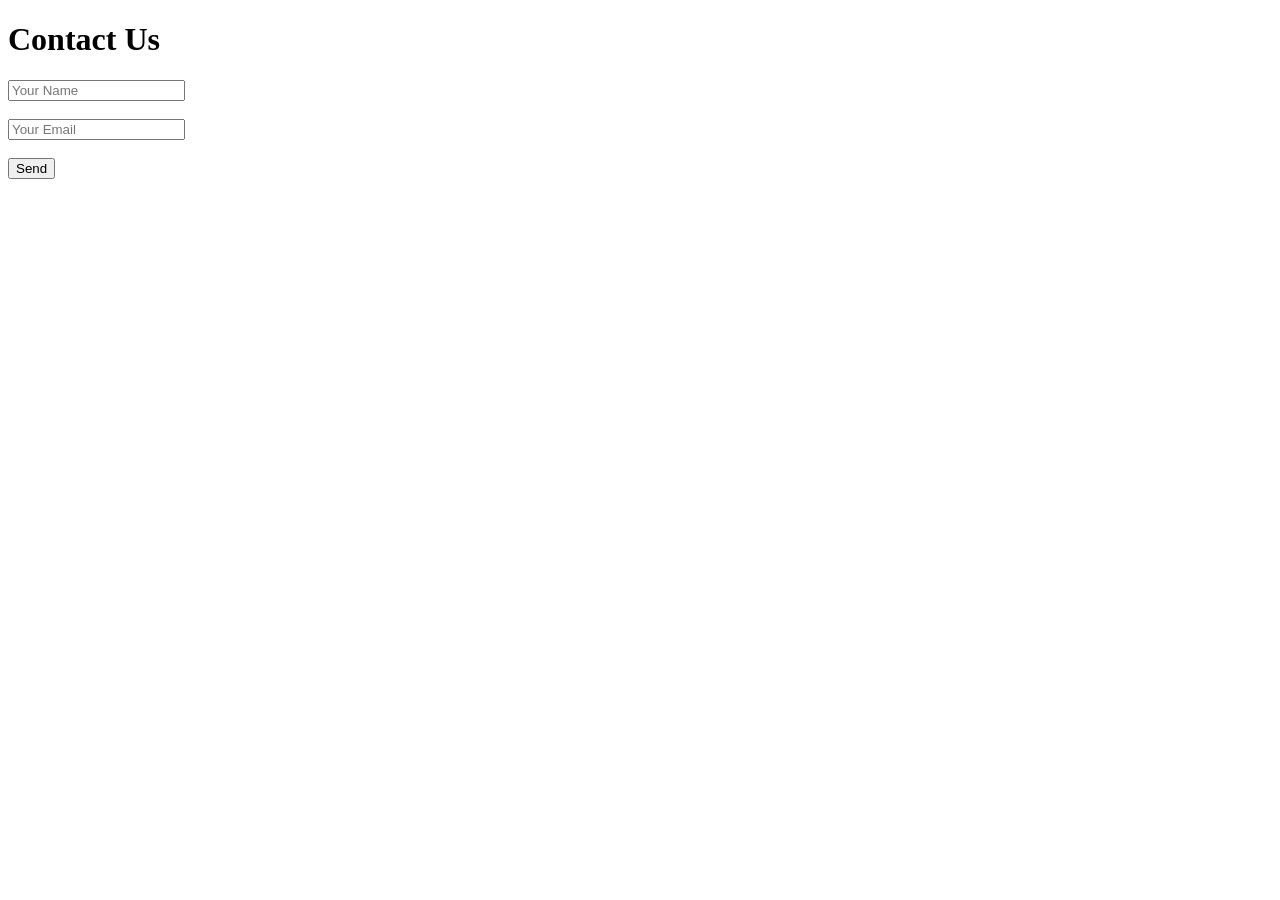
==== contact.html @ d4f9e254 "Update and rename contact.html.txt to contact.html" ====
<!DOCTYPE html>
<html>
<head>
    <title>Contact</title>
</head>
<body>

<h1>Contact Us</h1>

<form id="contactForm">

    <input
        type="text"
        id="name"
        placeholder="Your Name"
        required
    >

    <br><br>

    <input
        type="email"
        id="email"
        placeholder="Your Email"
        required
    >

    <br><br>

    <button type="submit">
        Send
    </button>

</form>

<script>
document.getElementById('contactForm')
.addEventListener('submit', async function(e){

    e.preventDefault();

    const response = await fetch('/api/contact', {
        method:'POST',
        headers:{
            'Content-Type':'application/json'
        },
        body:JSON.stringify({
            name:document.getElementById('name').value,
            email:document.getElementById('email').value
        })
    });

    const result = await response.json();

    alert(result.message);
});
</script>

</body>
</html>
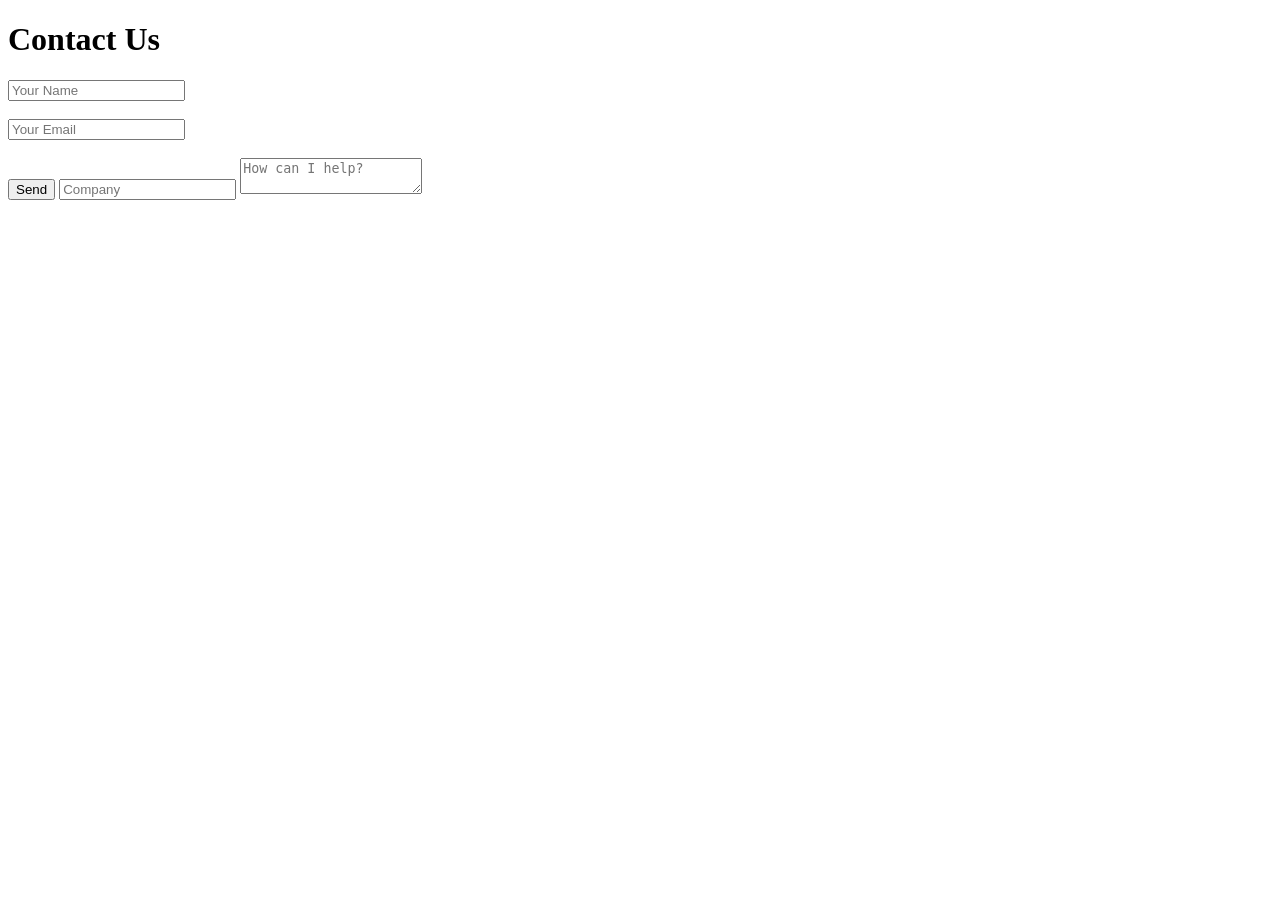
==== commit e02144ee: "Update contact.html" ====
--- a/contact.html
+++ b/contact.html
@@ -31,6 +31,9 @@
         Send
     </button>
 
+    <input type="text" id="company" placeholder="Company">
+    <textarea id="message" placeholder="How can I help?"></textarea>
+    
 </form>
 
 <script>
@@ -52,7 +55,9 @@
 
     const result = await response.json();
 
-    alert(result.message);
+    console.log(result);
+
+    alert(JSON.stringify(result));
 });
 </script>
 
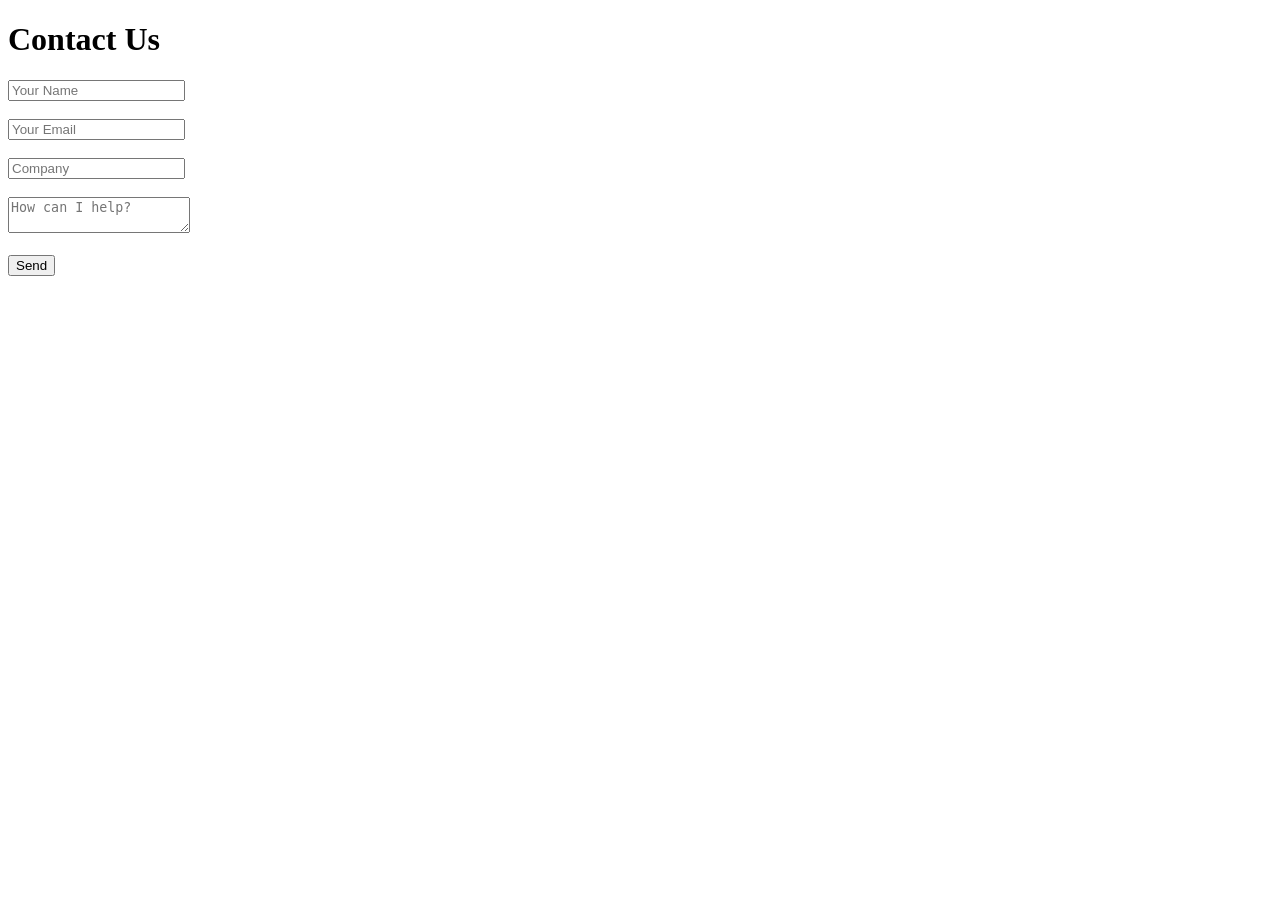
==== commit 05947761: "Update contact.html" ====
--- a/contact.html
+++ b/contact.html
@@ -26,13 +26,18 @@
     >
 
     <br><br>
-
+    
+    <input type="text" id="company" placeholder="Company">
+    
+    <br><br>
+    
+    <textarea id="message" placeholder="How can I help?"></textarea>
+    
+    <br><br>
+    
     <button type="submit">
         Send
     </button>
-
-    <input type="text" id="company" placeholder="Company">
-    <textarea id="message" placeholder="How can I help?"></textarea>
     
 </form>
 
